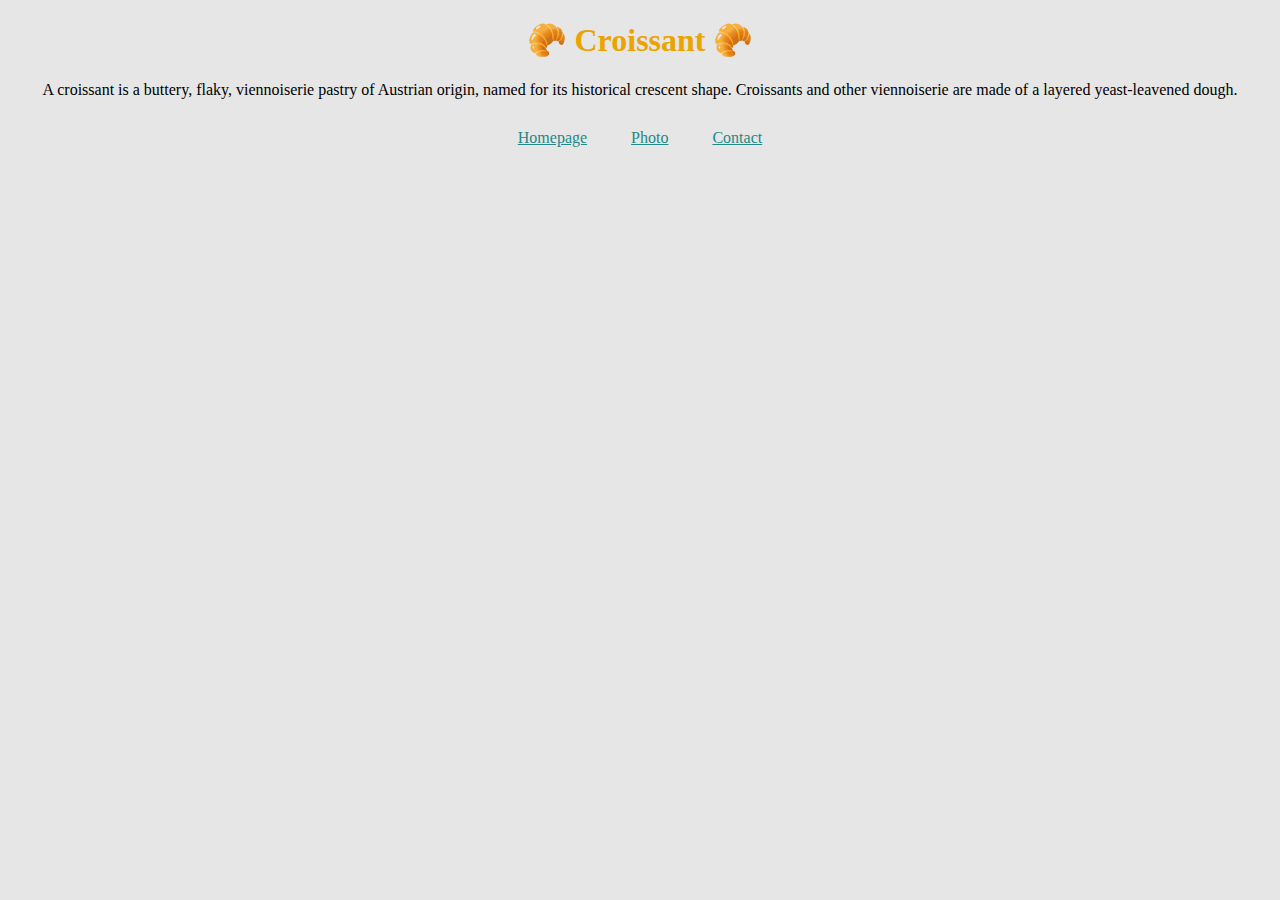
==== index.html @ a506c232 "Commit with all files in place" ====
<!DOCTYPE html>
<html lang="en">
  <head>
    <meta charset="UTF-8" />
    <meta http-equiv="X-UA-Compatible" content="IE=edge" />
    <meta name="viewport" content="width=device-width, initial-scale=1.0" />
    <title>Croissant</title>
    <link rel="stylesheet" href="/css/style.css" />
  </head>
  <body>
    <h1>🥐 Croissant 🥐</h1>
    <p>
      A croissant is a buttery, flaky, viennoiserie pastry of Austrian origin,
      named for its historical crescent shape. Croissants and other viennoiserie
      are made of a layered yeast-leavened dough.
    </p>
    <div class="footer-links">
      <span class="nav-link"><a href="/">Homepage</a></span>
      <span class="nav-link"><a href="/photo.html">Photo</a></span>
      <span class="nav-link"><a href="/contact.html">Contact</a></span>
    </div>
  </body>
</html>
---- css/style.css ----
:root {
  --primary-color: #e6e6e6;
  --secondary-color: #eba300;
  --primary-accent-color: #e7475e;
  --secondary-accent-color: #248888;
  --transition: 200ms;
}

body {
  background-color: var(--primary-color);
  text-align: center;
}

.footer-links {
  margin-top: 30px;
}

.nav-link {
  display: inline-block;
  margin-left: 20px;
  margin-right: 20px;
}

h1 {
  color: var(--secondary-color);
}

a {
  color: var(--secondary-accent-color);
}

a:hover {
  color: var(--primary-accent-color);
  transition-duration: var(--transition);
}

img {
  border-radius: 5px;
}
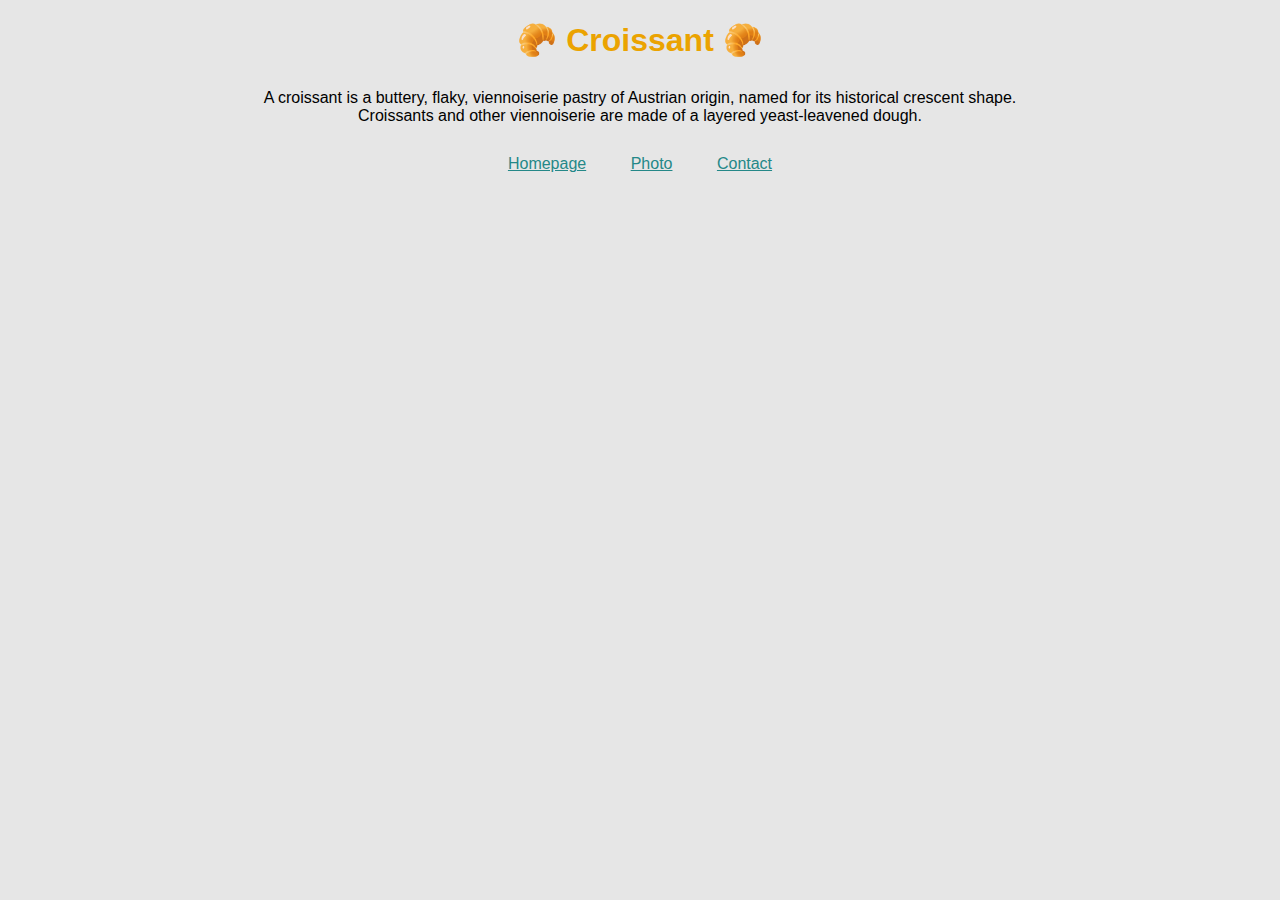
==== commit 0f1208db: "Improved CSS styling" ====
--- a/index.html
+++ b/index.html
@@ -11,8 +11,9 @@
     <h1>🥐 Croissant 🥐</h1>
     <p>
       A croissant is a buttery, flaky, viennoiserie pastry of Austrian origin,
-      named for its historical crescent shape. Croissants and other viennoiserie
-      are made of a layered yeast-leavened dough.
+      named for its historical crescent shape.<br />
+      Croissants and other viennoiserie are made of a layered yeast-leavened
+      dough.
     </p>
     <div class="footer-links">
       <span class="nav-link"><a href="/">Homepage</a></span>
--- a/css/style.css
+++ b/css/style.css
@@ -8,6 +8,7 @@
 
 body {
   background-color: var(--primary-color);
+  font-family: Arial, Helvetica, sans-serif;
   text-align: center;
 }
 
@@ -23,6 +24,7 @@
 
 h1 {
   color: var(--secondary-color);
+  margin-bottom: 30px;
 }
 
 a {
@@ -36,4 +38,5 @@
 
 img {
   border-radius: 5px;
+  max-width: 70%;
 }
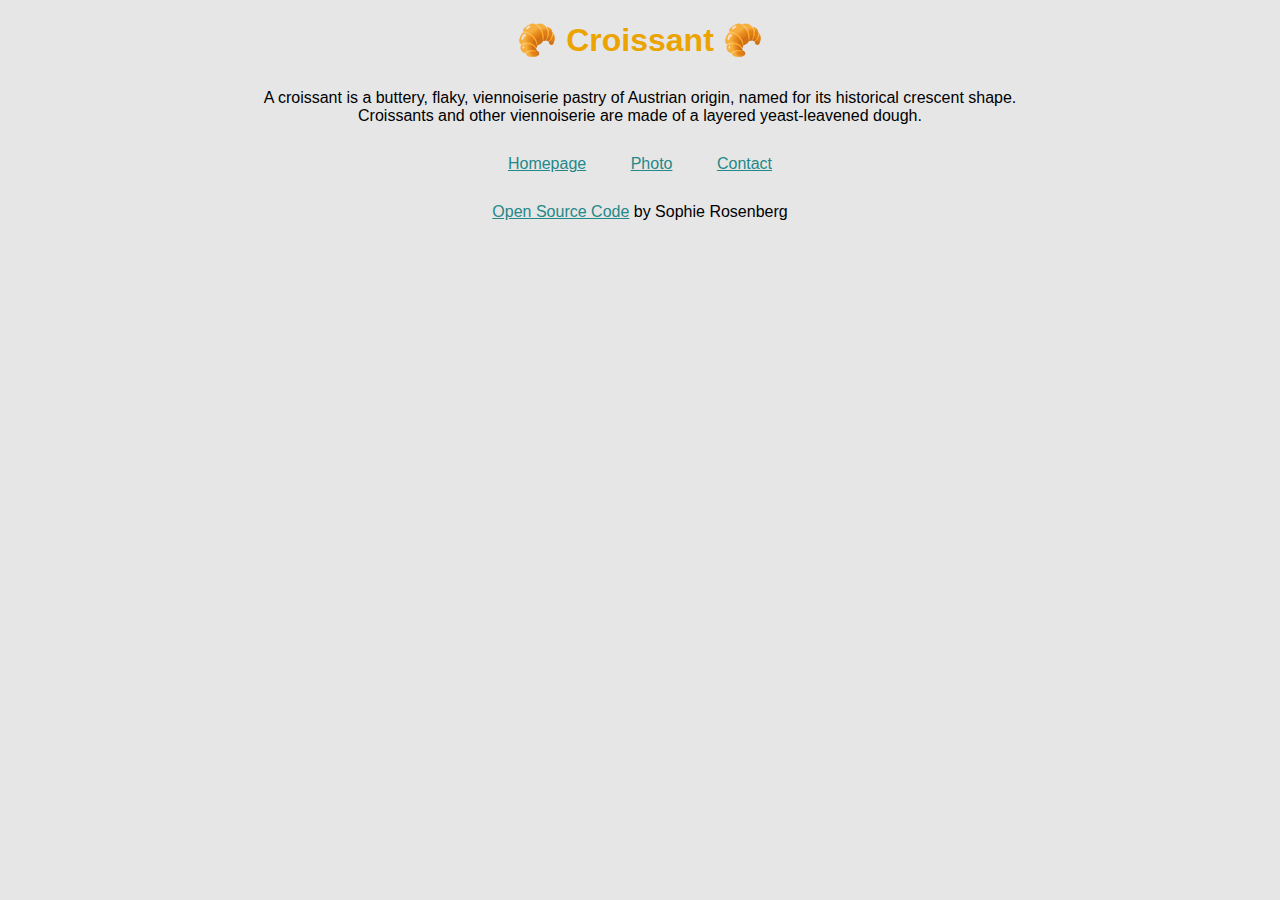
==== commit 768a17a5: "Added a link to the code" ====
--- a/index.html
+++ b/index.html
@@ -20,5 +20,11 @@
       <span class="nav-link"><a href="/photo.html">Photo</a></span>
       <span class="nav-link"><a href="/contact.html">Contact</a></span>
     </div>
+    <div class="open-source">
+      <a href="https://github.com/Sophie-CR/croissant" target="_blank"
+        >Open Source Code</a
+      >
+      by Sophie Rosenberg
+    </div>
   </body>
 </html>
--- a/css/style.css
+++ b/css/style.css
@@ -3,6 +3,7 @@
   --secondary-color: #eba300;
   --primary-accent-color: #e7475e;
   --secondary-accent-color: #248888;
+  --margin: 30px;
   --transition: 200ms;
 }
 
@@ -12,19 +13,9 @@
   text-align: center;
 }
 
-.footer-links {
-  margin-top: 30px;
-}
-
-.nav-link {
-  display: inline-block;
-  margin-left: 20px;
-  margin-right: 20px;
-}
-
 h1 {
   color: var(--secondary-color);
-  margin-bottom: 30px;
+  margin-bottom: var(--margin);
 }
 
 a {
@@ -40,3 +31,17 @@
   border-radius: 5px;
   max-width: 70%;
 }
+
+.footer-links {
+  margin-top: var(--margin);
+}
+
+.nav-link {
+  display: inline-block;
+  margin-left: 20px;
+  margin-right: 20px;
+}
+
+.open-source {
+  margin-top: var(--margin);
+}
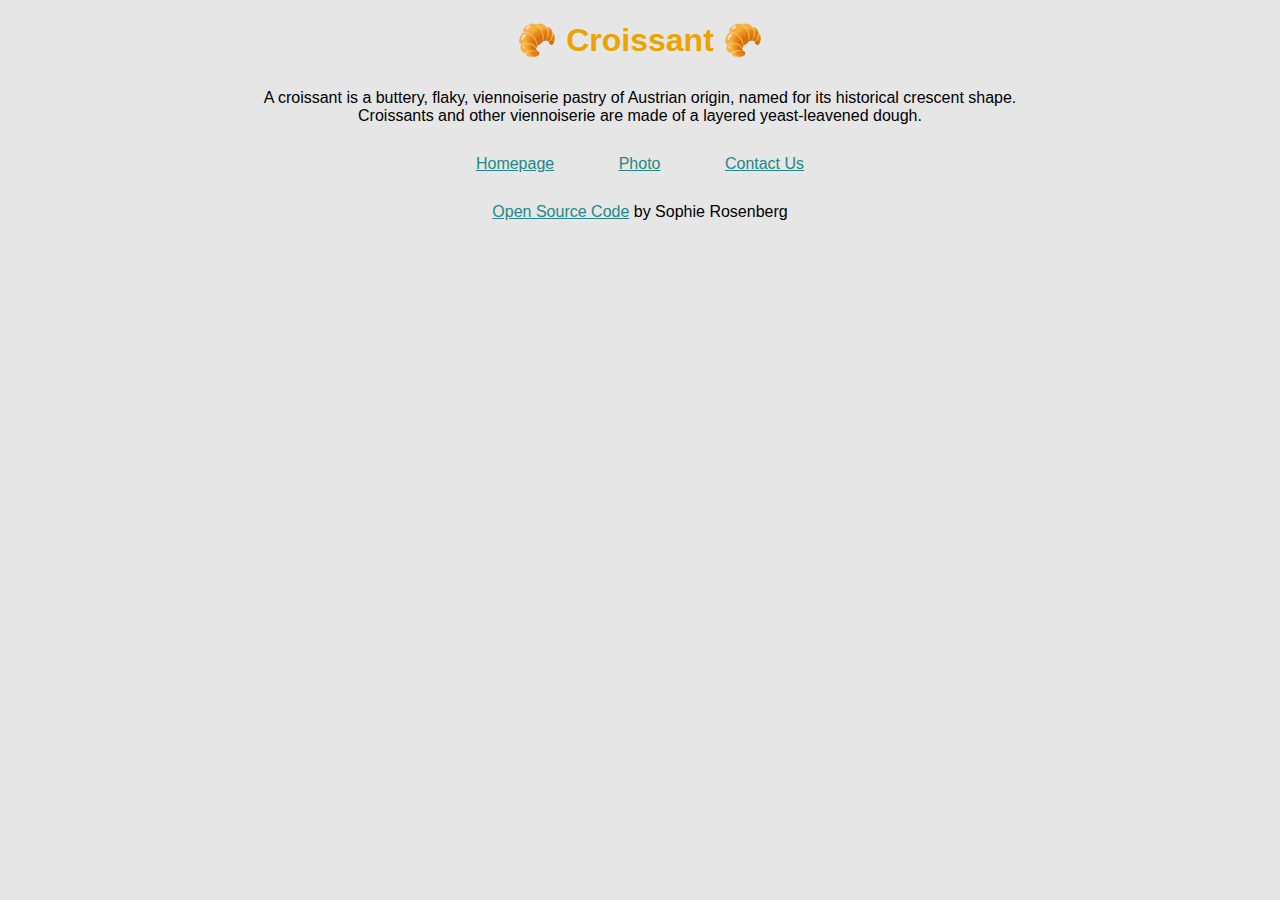
==== commit 9a8da735: "Styling" ====
--- a/index.html
+++ b/index.html
@@ -18,7 +18,7 @@
     <div class="footer-links">
       <span class="nav-link"><a href="/">Homepage</a></span>
       <span class="nav-link"><a href="/photo.html">Photo</a></span>
-      <span class="nav-link"><a href="/contact.html">Contact</a></span>
+      <span class="nav-link"><a href="/contact.html">Contact Us</a></span>
     </div>
     <div class="open-source">
       <a href="https://github.com/Sophie-CR/croissant" target="_blank"
--- a/css/style.css
+++ b/css/style.css
@@ -29,7 +29,7 @@
 
 img {
   border-radius: 5px;
-  max-width: 70%;
+  max-width: 60%;
 }
 
 .footer-links {
@@ -38,8 +38,8 @@
 
 .nav-link {
   display: inline-block;
-  margin-left: 20px;
-  margin-right: 20px;
+  margin-left: var(--margin);
+  margin-right: var(--margin);
 }
 
 .open-source {
